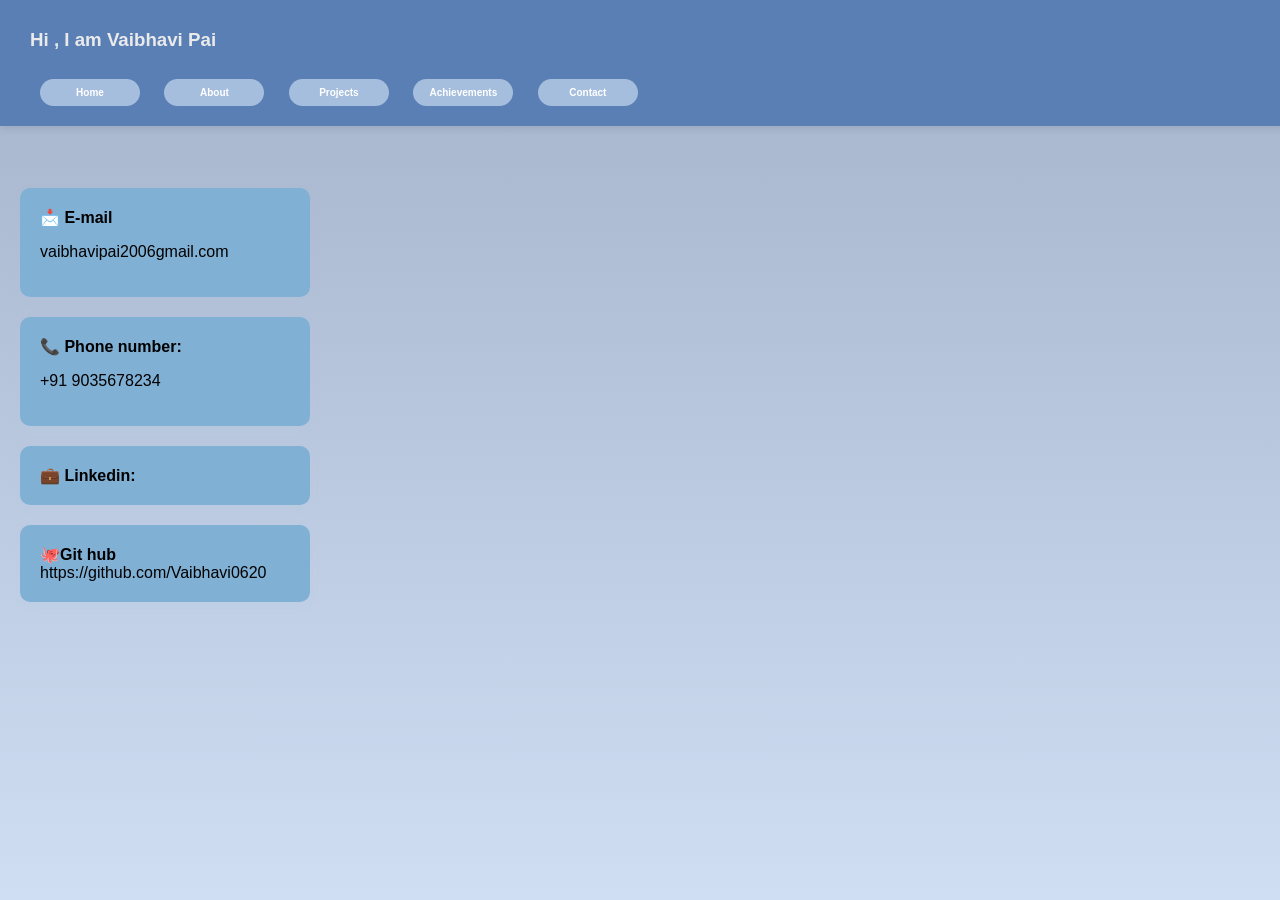
==== contact.html @ 4b61b571 "Add files via upload" ====
<html>
    <head>
        <title>Contact</title>
        <link rel="stylesheet" href="style.css">
                <header>
  <div class="home-buttons"><h3>Hi , I am Vaibhavi Pai</h3>
    
  <button onclick="location.href='index.html'">Home</button>
  <button onclick="location.href='about.html'">About</button>
  <button onclick="location.href='projects.html'">Projects</button>
  <button onclick="location.href='achievements.html'">Achievements</button>
  <button onclick="location.href='contact.html'">Contact</button>
</div>

</header>
<style>
    <!-- body {
    background: linear-gradient(180deg, #a4b2ca, #cfdef3);
    margin: 0;
    font-family: 'Poppins', sans-serif;
    padding-top: 80px;
    } -->
    .div1 {
        padding: 20px;
        margin: 20px;
        background-color: #81b0d5;
        border-radius: 10px;
        box-shadow: 0 4px 8px rgba(168, 204, 225, 0.1);
        width:250;
    }
    .row {
          display: flex;          /* places items side-by-side */
  gap: 20px;              /* space between boxes */
  justify-content: center;
  flex-wrap: wrap; /* center the boxes horizontally */
    }
</style>
    </head>
    <body><br><br><br><br>
      <p class="row"></p>
        <div class="div1">
           <strong> 📩 E-mail</strong>
           <p>vaibhavipai2006gmail.com</p>
        </div>
        <div class="div1">
           <strong> 📞 Phone number:</strong>
              <p>+91 9035678234</p>
              </div>
              <div class="div1">
                <strong>💼 Linkedin:</strong>
              </div>
              <div class="div1">
                <strong>🐙Git hub</strong>
                https://github.com/Vaibhavi0620

              </div>
            </p>
    </body>
</html>
---- style.css ----
/* Header styles */
 header
{
position: fixed; 
top: 0;
width: 100%;
background-color: lab(52.14% -1.68 -32.69);
color: rgb(234, 234, 234); padding: 10px 30px; /* smaller padding */
box-shadow: 0 2px 8px rgba(0,0,0,0.1); 
z-index: 1000;
} 
/* Navbar container */
 .navbar 
 { 
display: flex; /* horizontal layout */
align-items: center; /* vertically center items */
justify-content:right; /* logo left, buttons right */
padding: 10px 30px; /* optional padding */ } 
/* Logo on left */ 
 .logo 
 {
    font-size: 20px; /* smaller font */
    font-weight: bold; 
 }
/* Right-side buttons container */ 
.nav-buttons button 
{
background-color: white; 
color: lab(52.14% -1.68 -32.69);
border: none;
padding: 8px 15px; /* smaller padding */
margin-left: 8px; /* smaller space between buttons */
border-radius: 20px; /* slightly smaller rounded corners */ 
font-weight: bold;
font-size: 10px; /* smaller text */ 
cursor: pointer; transition: all 0.3s ease;
 } /* Hover effect */ 
.nav-buttons button:hover 
{
background-color: lab(62.14% -1.68 -32.69); 
color: white;
transform: scale(1.05); 
} 
.home-buttons button
{ 
background-color: lab(76.07% -3.42 -18.91); 
/* your main theme color */ 
color: white;
border: none;
padding: 8px 15px; 
margin: 10px;
border-radius: 25px; /* rounded edges */
font-size: 10px;
font-weight: bold;
cursor: pointer; 
transition: all 0.3s ease;
width: 100px; height:auto; 
text-align: center;
}
/* Hover effect */
.home-buttons button:hover 
{
background-color: lab(89.84% -1.11 -5.91); /* slightly lighter on hover */ 
transform: scale(1.05); /* grows a little */
color:rgb(215, 216, 174); } 
.home-buttoms
{
 margin-top: 150px; /* space below header */
 }
 nav button
{
align-items: right; 
}
body {
  background: linear-gradient(180deg, #e4e8ef, #cfdef3);
  margin: 0;
  font-family: 'Poppins', sans-serif;
  padding-top: 80px; /* 👈 creates space below fixed header */
}
/* index */
.butn1 {
  background-color: lightblue;
  transform: scale(1);
  transition: all 0.3s ease; /* smooth animation */
}

.butn1:hover {
  background-color: skyblue;
  transform: scale(1.1); /* enlarges smoothly */
}
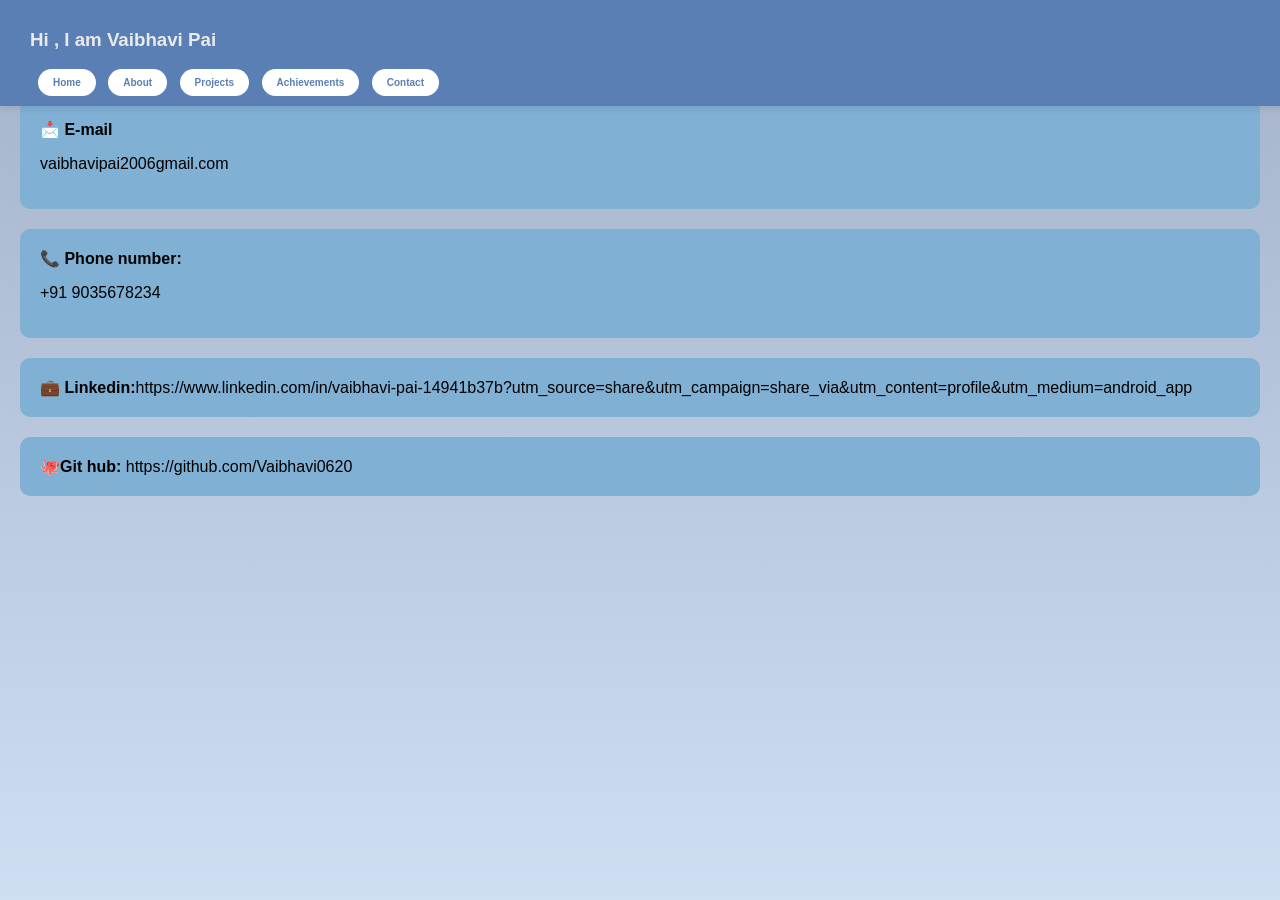
==== commit e228a27b: "Add files via upload" ====
--- a/contact.html
+++ b/contact.html
@@ -2,17 +2,7 @@
     <head>
         <title>Contact</title>
         <link rel="stylesheet" href="style.css">
-                <header>
-  <div class="home-buttons"><h3>Hi , I am Vaibhavi Pai</h3>
-    
-  <button onclick="location.href='index.html'">Home</button>
-  <button onclick="location.href='about.html'">About</button>
-  <button onclick="location.href='projects.html'">Projects</button>
-  <button onclick="location.href='achievements.html'">Achievements</button>
-  <button onclick="location.href='contact.html'">Contact</button>
-</div>
-
-</header>
+              
 <style>
     <!-- body {
     background: linear-gradient(180deg, #a4b2ca, #cfdef3);
@@ -26,7 +16,7 @@
         background-color: #81b0d5;
         border-radius: 10px;
         box-shadow: 0 4px 8px rgba(168, 204, 225, 0.1);
-        width:250;
+        width:auto;
     }
     .row {
           display: flex;          /* places items side-by-side */
@@ -36,7 +26,17 @@
     }
 </style>
     </head>
-    <body><br><br><br><br>
+    <body>  <header>
+  <div class="nav-buttons"><h3>Hi , I am Vaibhavi Pai</h3>
+    
+  <button onclick="location.href='index.html'">Home</button>
+  <button onclick="location.href='about.html'">About</button>
+  <button onclick="location.href='projects.html'">Projects</button>
+  <button onclick="location.href='achievements.html'">Achievements</button>
+  <button onclick="location.href='contact.html'">Contact</button>
+</div>
+
+</header>
       <p class="row"></p>
         <div class="div1">
            <strong> 📩 E-mail</strong>
@@ -47,10 +47,10 @@
               <p>+91 9035678234</p>
               </div>
               <div class="div1">
-                <strong>💼 Linkedin:</strong>
+                <strong>💼 Linkedin:</strong>https://www.linkedin.com/in/vaibhavi-pai-14941b37b?utm_source=share&utm_campaign=share_via&utm_content=profile&utm_medium=android_app
               </div>
               <div class="div1">
-                <strong>🐙Git hub</strong>
+                <strong>🐙Git hub:</strong>
                 https://github.com/Vaibhavi0620
 
               </div>
--- a/style.css
+++ b/style.css
@@ -88,3 +88,136 @@
   background-color: skyblue;
   transform: scale(1.1); /* enlarges smoothly */
 }
+/* Projects Page */
+.projects-container {
+  display: flex;
+  flex-direction: column;
+  align-items: center;
+  gap: 30px;
+  padding: 120px 20px 50px; /* top padding to avoid overlap with header */
+  background-color: #f9fafc;
+  min-height: 100vh;
+}
+
+.project-card {
+  background: white;
+  border: 2px solid #e0e0e0;
+  border-left: 6px solid #5b7db1; /* accent color strip */
+  border-radius: 12px;
+  width: 80%;
+  max-width: 700px;
+  padding: 25px;
+  box-shadow: 0 4px 12px rgba(0,0,0,0.08);
+  transition: all 0.3s ease;
+}
+
+.project-card:hover {
+  transform: translateY(-5px);
+  box-shadow: 0 8px 16px rgba(0,0,0,0.15);
+}
+
+.project-info h2 {
+  color: #344e72;
+  margin-bottom: 10px;
+}
+
+.project-info p {
+  color: #555;
+  line-height: 1.6;
+}
+
+.project-btn {
+  margin-top: 15px;
+  text-align: right;
+}
+
+.project-btn button {
+  background-color: #5b7db1;
+  color: white;
+  border: none;
+  padding: 8px 15px;
+  border-radius: 20px;
+  cursor: pointer;
+  font-weight: bold;
+  transition: all 0.3s ease;
+}
+
+.project-btn button:hover {
+  background-color: #344e72;
+  transform: scale(1.05);
+}
+/* About Page Container */
+.about-container {
+  padding: 120px 20px 50px; /* top padding for fixed header */
+  max-width: 1000px;
+  margin: 0 auto;
+  background-color: #f9fafc;
+}
+
+/* Profile and Story Section */
+.profile-story {
+  display: flex;
+  gap: 40px;
+  align-items: center;
+  flex-wrap: wrap; /* makes responsive for small screens */
+  margin-bottom: 50px;
+}
+
+.profile-image {
+  position: relative;
+  flex: 1 1 250px; /* flexible width */
+}
+
+.profile-image img {
+  width: 250px;
+  border-radius: 15px;
+  box-shadow: 0 4px 12px rgba(0,0,0,0.15);
+}
+
+.decorative-dot {
+  position: absolute;
+  top: 10px;
+  right: 10px;
+  width: 15px;
+  height: 15px;
+  background-color: #ffcc00; /* accent color */
+  border-radius: 50%;
+}
+
+/* Story Text */
+.story-text {
+  flex: 2 1 400px; /* wider than image */
+}
+
+.story-text h2 {
+  color: #344e72;
+  margin-bottom: 15px;
+}
+
+.story-text p {
+  line-height: 1.6;
+  color: #555;
+}
+
+/* Skills Grid */
+.skills-grid {
+  display: grid;
+  grid-template-columns: repeat(auto-fit, minmax(120px, 1fr));
+  gap: 20px;
+}
+
+.skill {
+  background-color: #7391bd;
+  color: white;
+  padding: 15px;
+  text-align: center;
+  border-radius: 15px;
+  font-weight: bold;
+  box-shadow: 0 4px 12px rgba(0,0,0,0.1);
+  transition: transform 0.3s ease;
+}
+
+.skill:hover {
+  transform: scale(1.05);
+}
+body.about-page { background-color: #f9fafc; }
